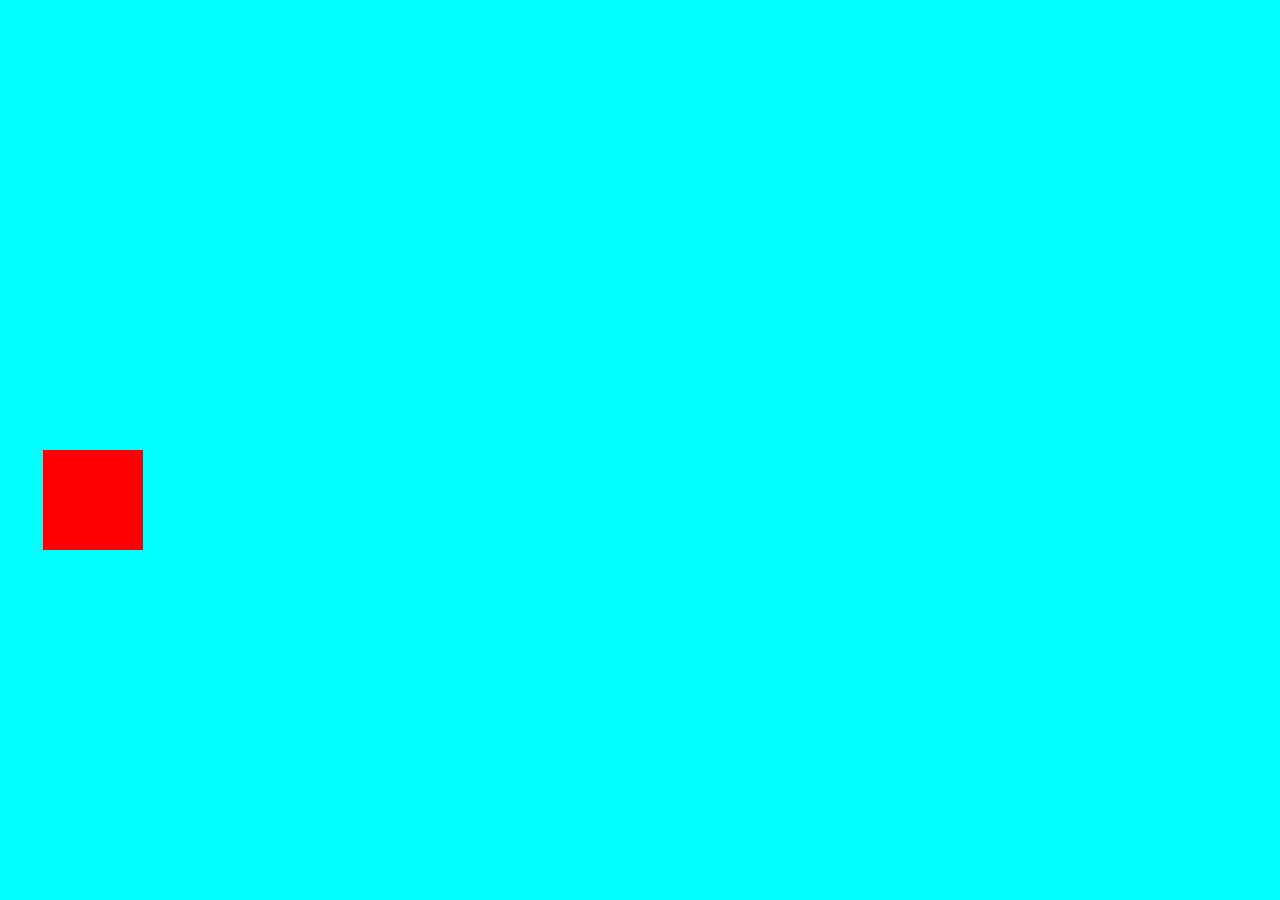
==== div.html @ d8b3e29f "divrun" ====
<!DOCTYPE html>
<html lang="en">
<head>
    <meta charset="UTF-8">
    <meta name="viewport" content="width=device-width, initial-scale=1.0">
    <title>div run</title>
    <link rel="stylesheet" href="div.css">
</head>
<body>
    <div id="div1"></div>
</body>
<script defer src="div.js"></script>
</html>
---- div.css ----
body{
    direction: rtl;
    background-color: aqua;
    color: blueviolet;
    text-align: center;
}

#div1{
    width: 100px;
    height: 100px;
    background-color: red;
    position: absolute;
    top: 50%;
    left: 0px;
}
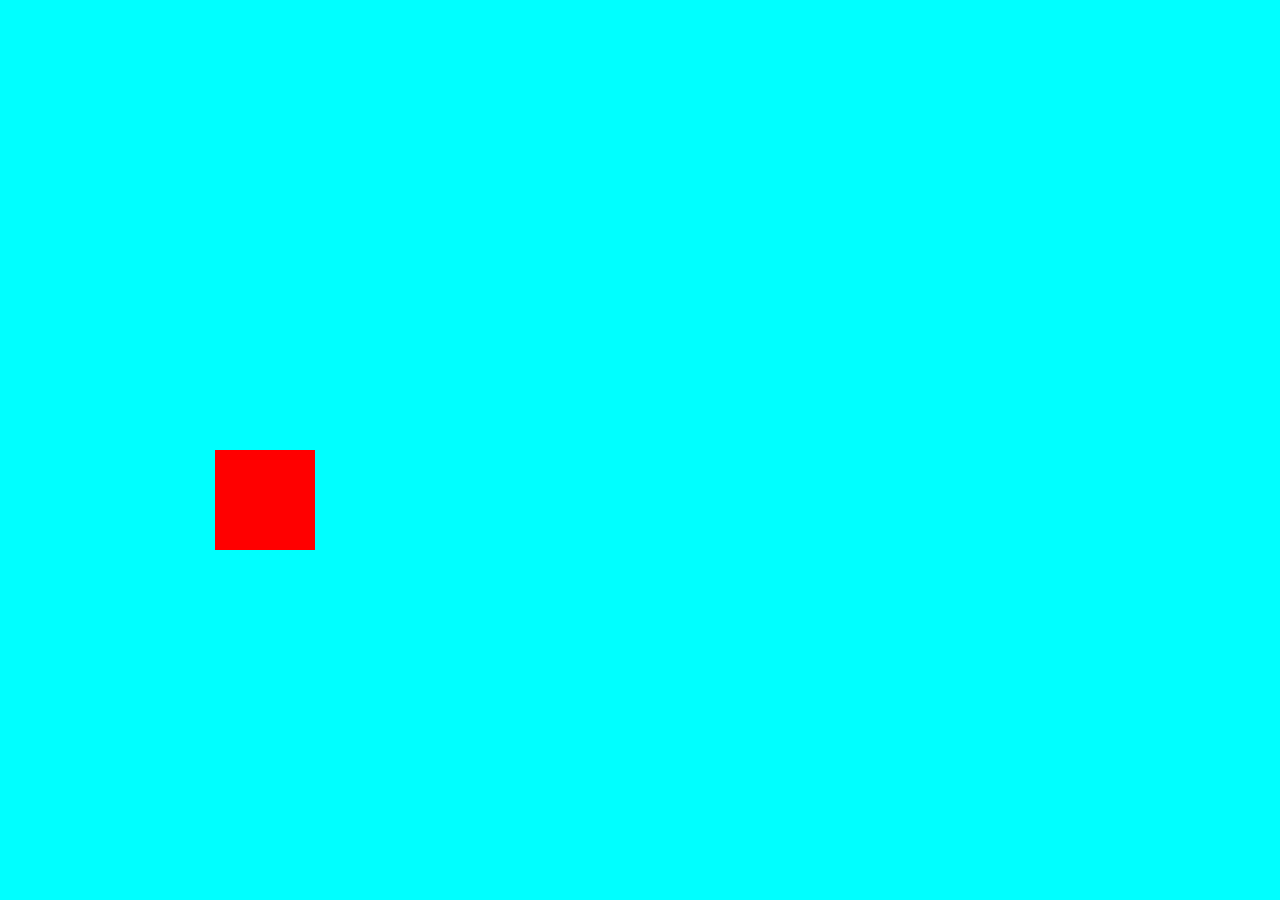
==== commit 641a91a7: "frems" ====
--- a/div.html
+++ b/div.html
@@ -5,9 +5,10 @@
     <meta name="viewport" content="width=device-width, initial-scale=1.0">
     <title>div run</title>
     <link rel="stylesheet" href="div.css">
+    <script defer src="div.js"></script>
 </head>
 <body>
     <div id="div1"></div>
+    <!-- <div id="div2"></div> -->
 </body>
-<script defer src="div.js"></script>
 </html>--- a/div.css
+++ b/div.css
@@ -12,4 +12,12 @@
     position: absolute;
     top: 50%;
     left: 0px;
-}+}
+#div2{
+    width: 100px;
+    height: 100px;
+    background-color: red;
+    position: absolute;
+    top: 50%;
+    right: 50px;
+    }